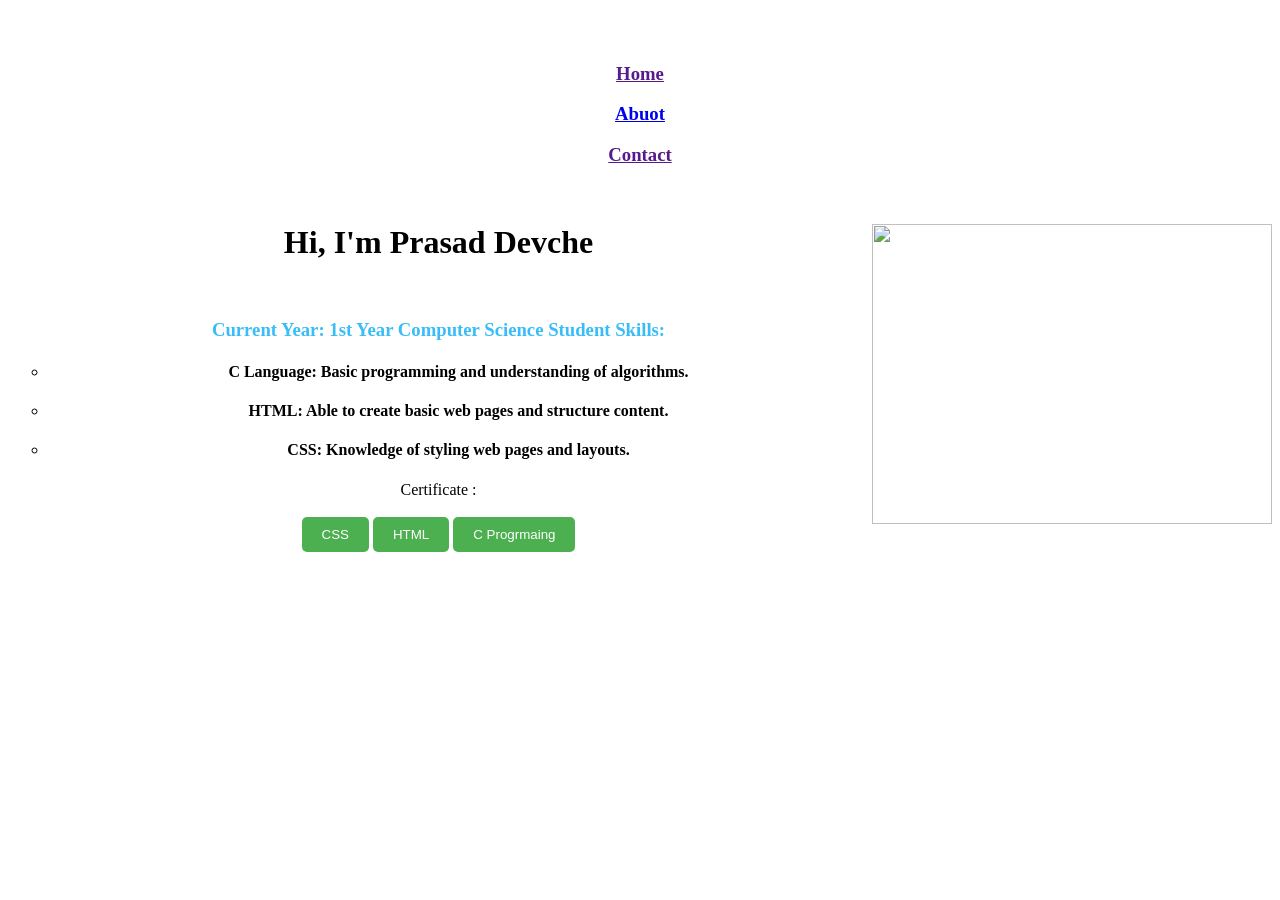
==== practical16 - Copy.html @ c7401f53 "Add files via upload" ====
<!DOCTYPE.html>
<html>
<head>
	<title> Portfolio </title>
<link rel="stylesheet" href="16style.css">
</head>
<body>
<br><br>
<center>
<div class="mydiv">
<nav>
	<a href=""><h3> Home</h3></a>

    	<a href="About"><h3>Abuot</h3></a>

    	<a href=""><h3>Contact</h3></a>	
</nav>
<br>
<div class="mydiv1">
<img src="download.jfif" align="right" height="300px" width="400px">
<p> <bre><h1>Hi, I'm Prasad Devche</h1> <br>
<h3 style="color:#38bdf8;">Current Year: 1st Year Computer Science Student
Skills:</h3> 
<ul type="circle"> 

<li><h4>C Language: Basic programming and understanding of algorithms.</h4></li>

<li><h4>HTML: Able to create basic web pages and structure content. </h4></li>

<li><h4>CSS: Knowledge of styling web pages and layouts. </h4></li>

</ul>
Certificate : <br> <br>
<button style="background-color:#4CAF50; color:white; padding:10px 20px; border:none; border-radius:5px;"> CSS </button>
<button style="background-color:#4CAF50; color:white; padding:10px 20px; border:none; border-radius:5px;"> HTML</button>
<button style="background-color:#4CAF50; color:white; padding:10px 20px; border:none; border-radius:5px;"> C  Progrmaing</button>
</p>
</div>
</div>

</center>
</body>
</html>
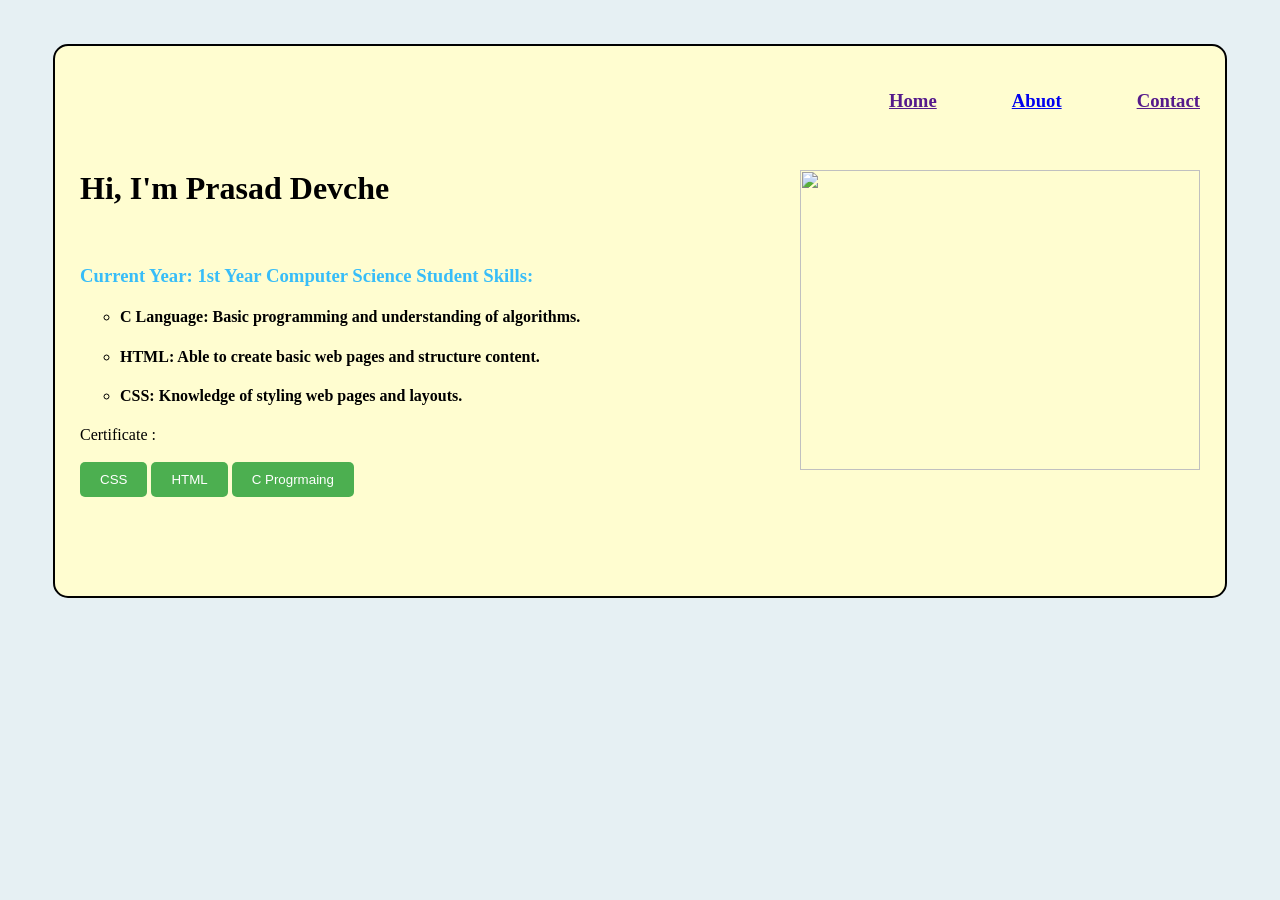
==== commit 0f0a64b4: "index.html" ====
--- a/practical16 - Copy.html
+++ b/practical16 - Copy.html
@@ -40,4 +40,4 @@
 
 </center>
 </body>
-</html>+</html>
--- a/16style.css
+++ b/16style.css
@@ -0,0 +1,22 @@
+body{
+background-color:#E6F0F3;
+}
+.mydiv {
+      width: 1120px;
+      height:500px;
+      border: 2px solid black;
+      padding: 25px;
+      border-radius: 15px;
+      background-color:#FFFDD0;
+    }
+nav {
+  display: flex;
+  justify-content: right ;
+  align-items: center;
+  gap: 75px; 
+}
+.mydiv1 {
+    text-align: left;
+    text-size:10px;
+}
+
